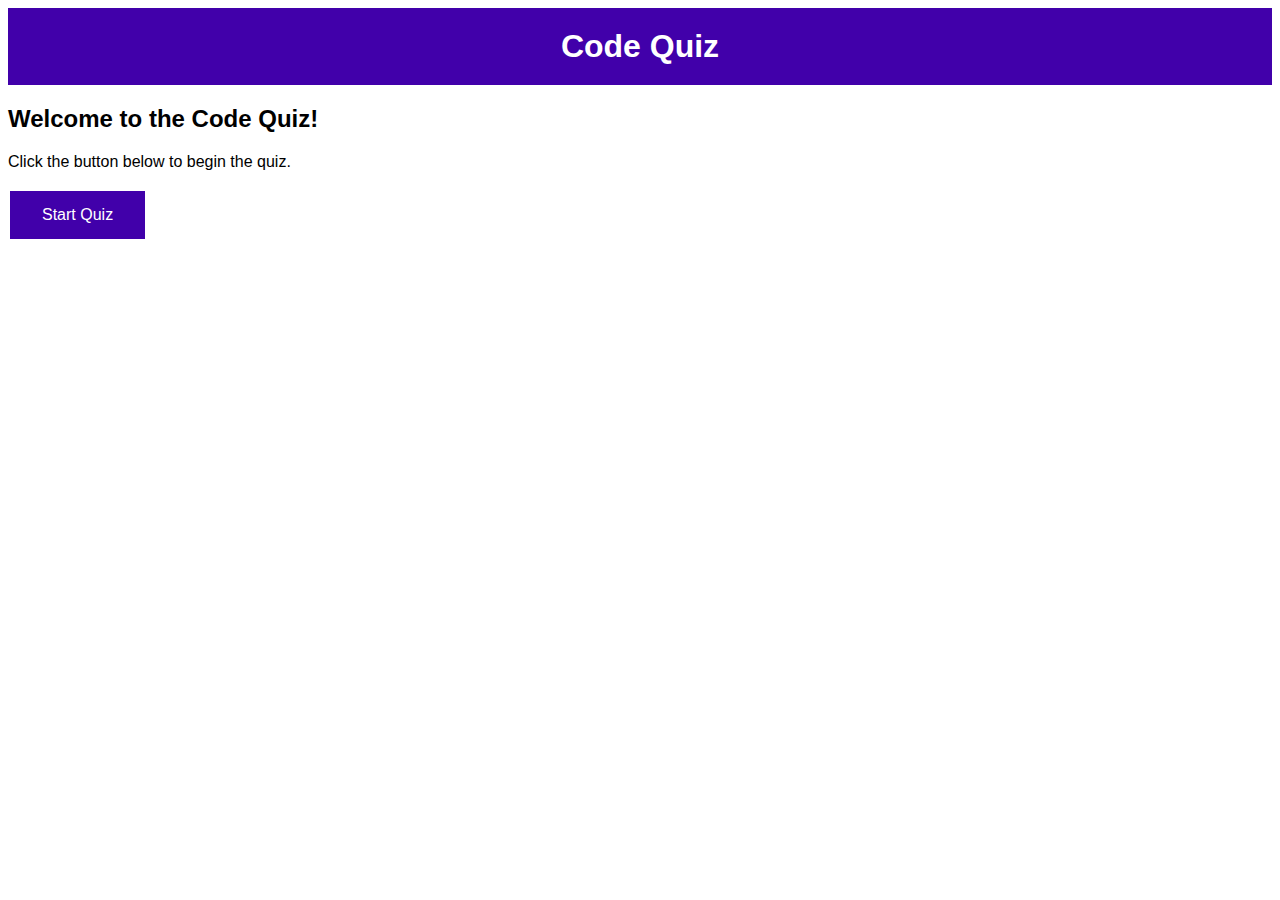
==== index.html @ 6fdcdf18 "update" ====
<!DOCTYPE html>
<html lang="en">
  <head>
    <meta charset="UTF-8" />
    <meta http-equiv="X-UA-Compatible" content="IE=edge" />
    <meta name="viewport" content="width=device-width, initial-scale=1.0" />
    <link rel="stylesheet" href="style.CSS" />
    <script src="script.js"></script>
    <title>Code Quiz</title>
  </head>
  <body>
    <header>
      <h1>Code Quiz</h1>
    </header>
    <main>
      <section id="start-screen">
        <h2>Welcome to the Code Quiz!</h2>
        <p>Click the button below to begin the quiz.</p>
        <button id="start-button">Start Quiz</button>
      </section>
      <section id="question-screen" class="hide">
        <h2>Question 1 of 5</h2>
        <p id="question"></p>
        <ul id="answers"></ul>
      </section>
      <section id="end-screen" class="hide">
        <h2>Congratulations! You finished the quiz!</h2>
        <p>Your final score is <span id="score"></span>.</p>
        <form>
          <label for="initials">Enter your initials:</label>
          <input type="text" id="initials" name="initials" maxlength="3">
          <button type="submit" id="submit-score">Submit Score</button>
        </form>
      </section>
    </main>
  </body>
</html>
---- style.CSS ----
body {
    font-family: Arial, sans-serif;
  }
  
  header {
    background-color: #4100aa;
    color: #fff;
    text-align: center;
    padding: 20px;
  }
  
  h1 {
    margin: 0;
  }
  
  .hide {
    display: none;
  }
  
  #start-button {
    background-color: #4100aa;
    border: none;
    color: white;
    padding: 15px 32px;
    text-align: center;
    text-decoration: none;
    display: inline-block;
    font-size: 16px;
    margin: 4px 2px;
    cursor: pointer;
  }
  
  #question {
    font-size: 20px;
    font-weight: bold;
    margin-bottom: 10px;
  }
  
  li {
    list-style-type: none;
    margin-bottom: 10px;
  }
  
  li button {
    background-color: #008CBA;
    border: none;
    color: white;
    padding: 10px 20px;
    text-align: center;
    text-decoration: none;
    display: inline-block;
    font-size: 16px;
    margin: 4px 2px;
    cursor: pointer;
  }
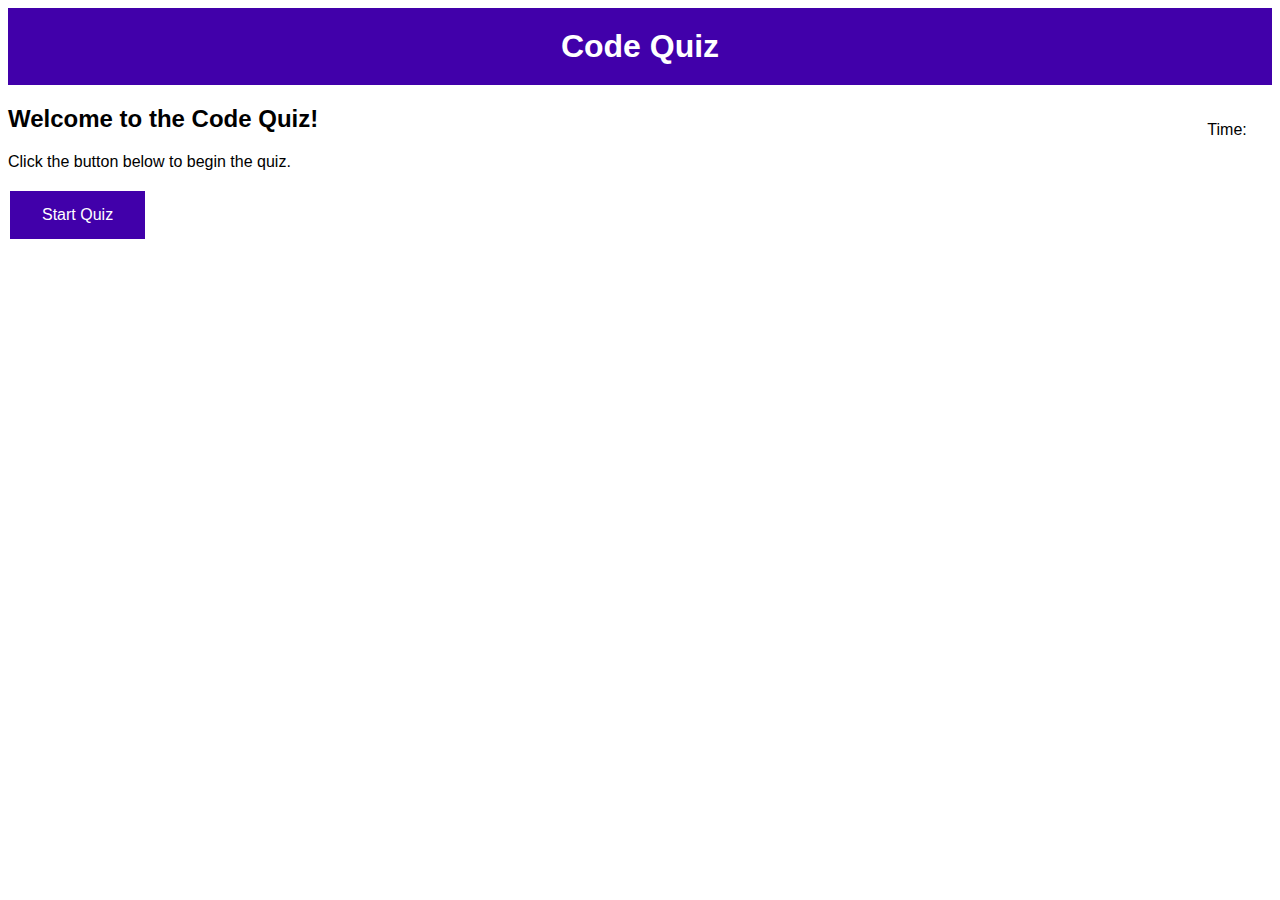
==== commit d9d9a33a: "update" ====
--- a/index.html
+++ b/index.html
@@ -5,7 +5,6 @@
     <meta http-equiv="X-UA-Compatible" content="IE=edge" />
     <meta name="viewport" content="width=device-width, initial-scale=1.0" />
     <link rel="stylesheet" href="style.CSS" />
-    <script src="script.js"></script>
     <title>Code Quiz</title>
   </head>
   <body>
@@ -13,15 +12,20 @@
       <h1>Code Quiz</h1>
     </header>
     <main>
+      
+      <p class="timer">Time:<span id="timer"></span></p>
       <section id="start-screen">
         <h2>Welcome to the Code Quiz!</h2>
         <p>Click the button below to begin the quiz.</p>
         <button id="start-button">Start Quiz</button>
       </section>
       <section id="question-screen" class="hide">
-        <h2>Question 1 of 5</h2>
+        
+        <!-- <h2>Question 1 of 5</h2> -->
         <p id="question"></p>
-        <ul id="answers"></ul>
+        <ul id="answers">
+        
+        </ul>
       </section>
       <section id="end-screen" class="hide">
         <h2>Congratulations! You finished the quiz!</h2>
@@ -32,6 +36,12 @@
           <button type="submit" id="submit-score">Submit Score</button>
         </form>
       </section>
+      <!-- highscore screen -->
+      <section id="high-score" class="hide">
+        <h2>High Score</h2>
+        <ul>random</ul> 
+      </section>
     </main>
+    <script src="script.js"></script>
   </body>
 </html>
--- a/style.CSS
+++ b/style.CSS
@@ -16,7 +16,13 @@
   .hide {
     display: none;
   }
-  
+
+
+  .timer {
+    float: right;
+    padding-right: 2%;
+  }
+
   #start-button {
     background-color: #4100aa;
     border: none;
